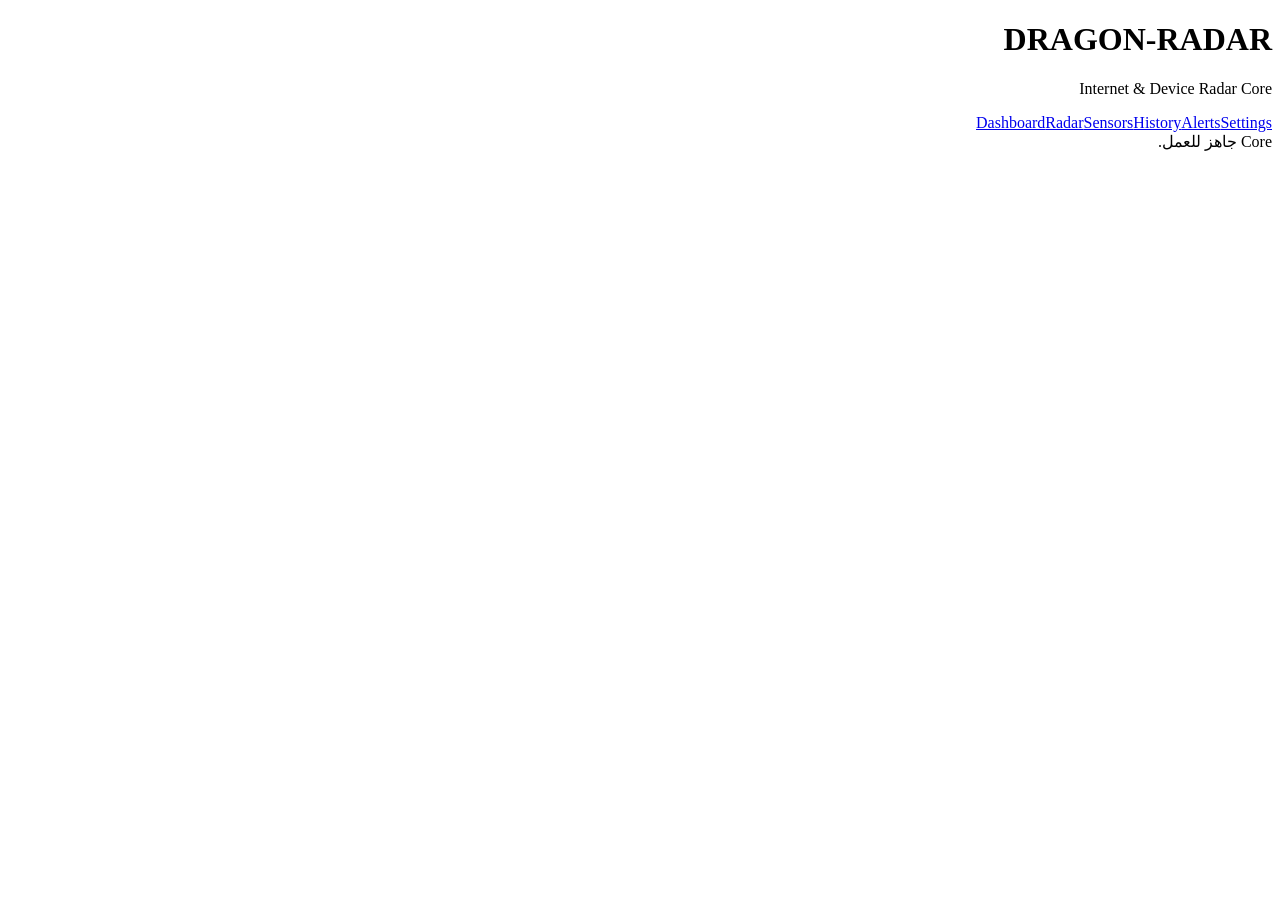
==== index.html @ 5d603339 "Add initial HTML structure for DRAGON-RADAR" ====
<!doctype html>
<html lang="ar" dir="rtl">
<head><meta charset="utf-8"><meta name="viewport" content="width=device-width,initial-scale=1">
<title>DRAGON-RADAR</title><link rel="stylesheet" href="./styles.css"></head>
<body><main><h1>DRAGON-RADAR</h1><p>Internet & Device Radar Core</p><nav>
<a href="./dashboard.html">Dashboard</a><a href="./radar.html">Radar</a><a href="./sensors.html">Sensors</a><a href="./history.html">History</a><a href="./alerts.html">Alerts</a><a href="./settings.html">Settings</a>
</nav><section id="status">Core جاهز للعمل.</section></main><script type="module" src="./app.js"></script></body></html>
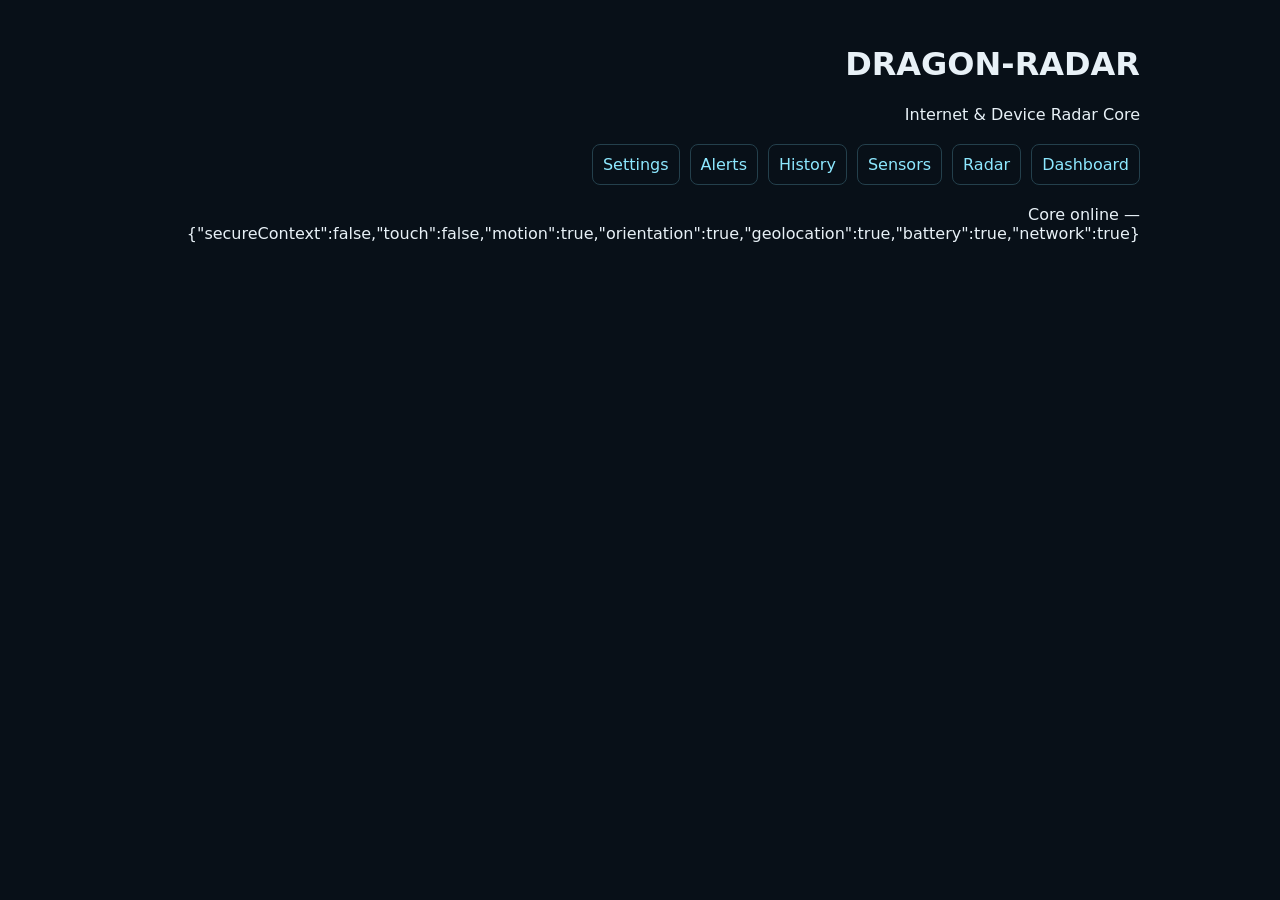
==== commit aa78a14b: "Refactor index.html to use frontend directory" ====
--- a/index.html
+++ b/index.html
@@ -1,7 +1,33 @@
 <!doctype html>
 <html lang="ar" dir="rtl">
-<head><meta charset="utf-8"><meta name="viewport" content="width=device-width,initial-scale=1">
-<title>DRAGON-RADAR</title><link rel="stylesheet" href="./styles.css"></head>
-<body><main><h1>DRAGON-RADAR</h1><p>Internet & Device Radar Core</p><nav>
-<a href="./dashboard.html">Dashboard</a><a href="./radar.html">Radar</a><a href="./sensors.html">Sensors</a><a href="./history.html">History</a><a href="./alerts.html">Alerts</a><a href="./settings.html">Settings</a>
-</nav><section id="status">Core جاهز للعمل.</section></main><script type="module" src="./app.js"></script></body></html>
+<head>
+  <meta charset="utf-8">
+  <meta name="viewport" content="width=device-width,initial-scale=1">
+  <title>DRAGON-RADAR</title>
+
+  <link rel="stylesheet" href="./frontend/styles.css">
+</head>
+
+<body>
+  <main>
+    <h1>DRAGON-RADAR</h1>
+
+    <p>Internet & Device Radar Core</p>
+
+    <nav>
+      <a href="./frontend/dashboard.html">Dashboard</a>
+      <a href="./frontend/radar.html">Radar</a>
+      <a href="./frontend/sensors.html">Sensors</a>
+      <a href="./frontend/history.html">History</a>
+      <a href="./frontend/alerts.html">Alerts</a>
+      <a href="./frontend/settings.html">Settings</a>
+    </nav>
+
+    <section id="status">
+      Core جاهز للعمل.
+    </section>
+  </main>
+
+  <script type="module" src="./frontend/app.js"></script>
+</body>
+</html>
--- a/frontend/styles.css
+++ b/frontend/styles.css
@@ -0,0 +1 @@
+body{margin:0;font-family:system-ui;background:#081018;color:#e8f1f7}main{max-width:1000px;margin:auto;padding:24px}nav{display:flex;gap:10px;flex-wrap:wrap;margin:20px 0}a{color:#8de8ff;padding:10px;border:1px solid #24404c;border-radius:8px;text-decoration:none}canvas{width:100%;max-width:700px;background:#02080c;border:1px solid #24404c;border-radius:50%}pre{white-space:pre-wrap;background:#101a22;padding:16px;border-radius:8px}
